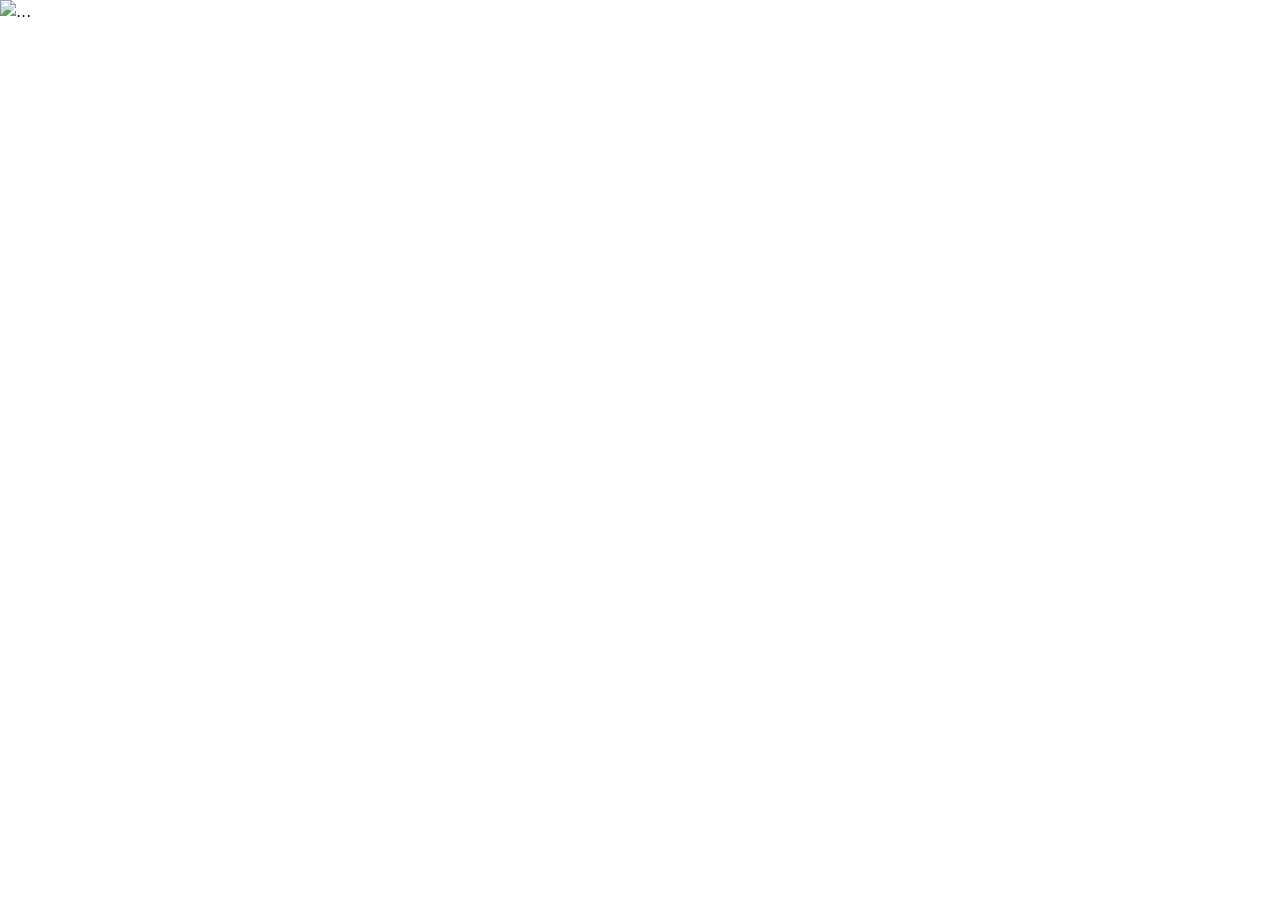
==== src/main/resources/templates/index.html @ 2612a290 "first commit" ====
<!DOCTYPE html>
<html lang="en" xmlns:th="http://www.thymeleaf.org" th:replace="~{base::layout(~{::section})}">
<head>
	<meta charset="ISO-8859-1" >
  <title>My Page</title>
  <link href="https://cdn.jsdelivr.net/npm/bootstrap@5.3.5/dist/css/bootstrap.min.css" rel="stylesheet" integrity="sha384-SgOJa3DmI69IUzQ2PVdRZhwQ+dy64/BUtbMJw1MZ8t5HZApcHrRKUc4W0kG879m7" crossorigin="anonymous" >

</head>
<body>
	<section>
		<div id="carouselExample" class="carousel slide">
		  <div class="carousel-inner">
		    <div class="carousel-item active">
		      <img src="img/ecom1.png" class="d-block w-100" height="350px" alt="...">
		    </div>
		    <div class="carousel-item">
				<img src="img/ecom2.jpg" class="d-block w-100" height="350px" alt="...">
		    </div>
		    <div class="carousel-item">
				<img src="img/ecom3.jpg" class="d-block w-100" height="350px" alt="...">
		    </div>
		  </div>
		  <button class="carousel-control-prev" type="button" data-bs-target="#carouselExample" data-bs-slide="prev">
		    <span class="carousel-control-prev-icon" aria-hidden="true"></span>
		    <span class="visually-hidden">Previous</span>
		  </button>
		  <button class="carousel-control-next" type="button" data-bs-target="#carouselExample" data-bs-slide="next">
		    <span class="carousel-control-next-icon" aria-hidden="true"></span>
		    <span class="visually-hidden">Next</span>
		  </button>
		</div>
	</section>
</body>
</html>
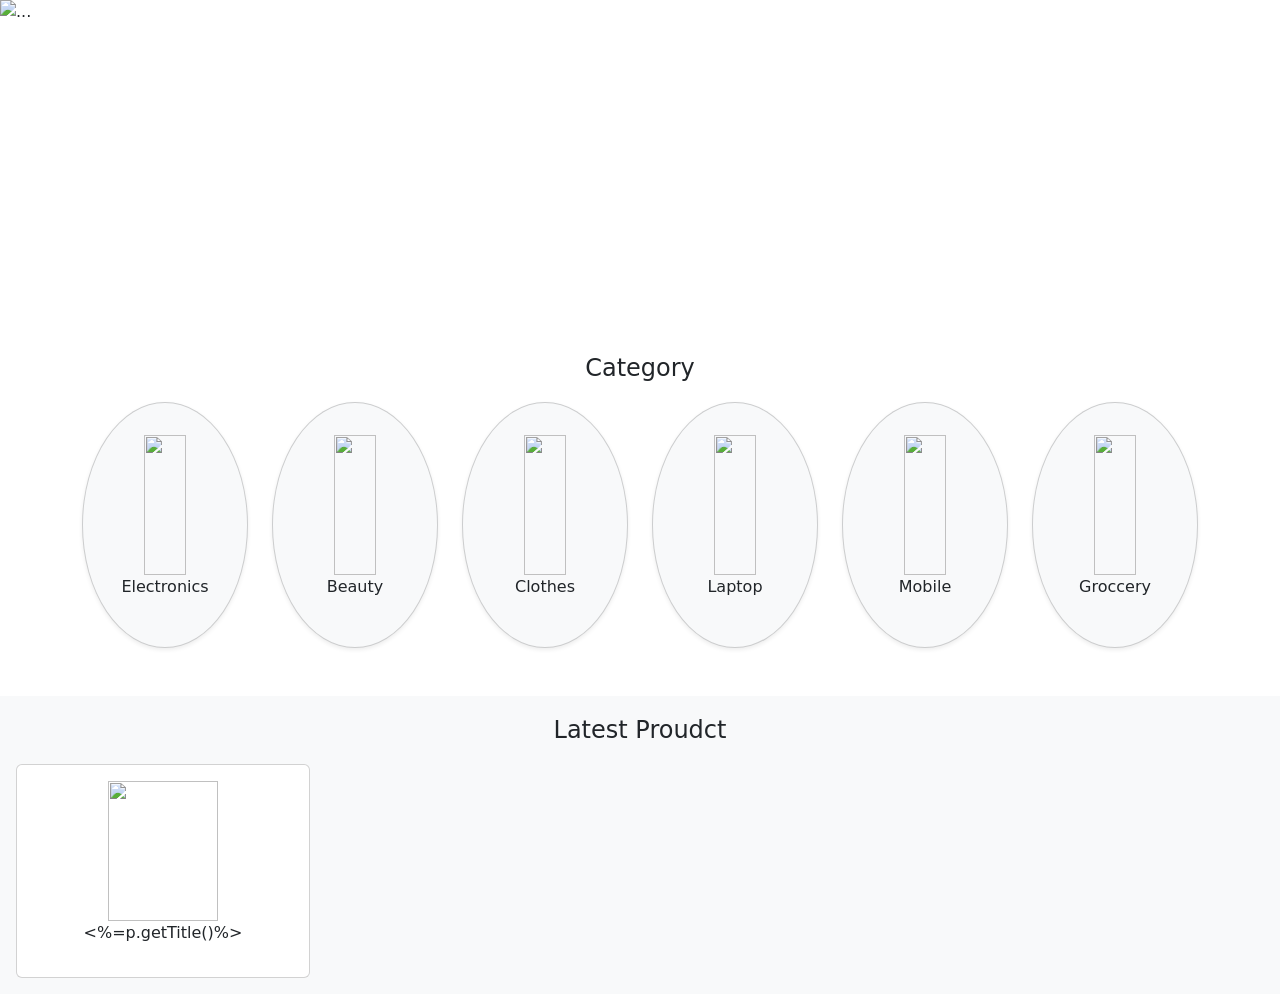
==== commit 2b8dba48: "add items" ====
--- a/src/main/resources/templates/index.html
+++ b/src/main/resources/templates/index.html
@@ -8,6 +8,7 @@
 </head>
 <body>
 	<section>
+		<!-- Start Slider -->
 		<div id="carouselExample" class="carousel slide">
 		  <div class="carousel-inner">
 		    <div class="carousel-item active">
@@ -29,6 +30,80 @@
 		    <span class="visually-hidden">Next</span>
 		  </button>
 		</div>
+		<!-- End Slider -->
+		
+		<!-- Start Category Module -->
+		<div class="container">
+			<div class="row">
+				<p class="text-center fs-4">Category</p>
+				<div class="col-md-2">
+					<div class="card rounded-circle shadow-sm p-3 mb-5 bg-body-tertiary rounded">
+						<div class="card-body text-center">
+							<img src="img/category_img/appli.png" width="65%" height="140px" />
+							<p>Electronics</p>
+						</div>
+					</div>
+				</div>
+				<div class="col-md-2">
+					<div class="card rounded-circle shadow-sm p-3 mb-5 bg-body-tertiary rounded">
+						<div class="card-body text-center">
+							<img src="img/category_img/beuty.png" width="65%" height="140px" />
+							<p>Beauty</p>
+						</div>
+					</div>
+				</div>
+				<div class="col-md-2">
+					<div class="card rounded-circle shadow-sm p-3 mb-5 bg-body-tertiary rounded">
+						<div class="card-body text-center">
+							<img src="img/category_img/pant.png" width="65%" height="140px" />
+							<p>Clothes</p>
+						</div>
+					</div>
+				</div>
+				<div class="col-md-2">
+					<div class="card rounded-circle shadow-sm p-3 mb-5 bg-body-tertiary rounded">
+						<div class="card-body text-center">
+							<img src="img/category_img/laptop.jpg" width="65%" height="140px" />
+							<p>Laptop</p>
+						</div>
+					</div>
+				</div>
+				<div class="col-md-2">
+					<div class="card rounded-circle shadow-sm p-3 mb-5 bg-body-tertiary rounded">
+						<div class="card-body text-center">
+							<img src="img/category_img/mobile.png" width="65%" height="140px" />
+							<p>Mobile</p>
+						</div>
+					</div>
+				</div>
+				<div class="col-md-2">
+					<div class="card rounded-circle shadow-sm p-3 mb-5 bg-body-tertiary rounded">
+						<div class="card-body text-center">
+							<img src="img/category_img/groccery.jpg" width="65%" height="140px" />
+							<p>Groccery</p>
+						</div>
+					</div>
+				</div>
+			</div>
+		</div>
+		<!-- End Category Module -->
+		
+		<!-- Start Latest Product Module -->
+		
+		<div class="container-fluid bg-light p-3">
+			<div class="row">
+				<p class="text-center fs-4">Latest Proudct</p>
+				<div class="col-md-3">
+					<div class="card">
+						<div class="card-body text-center">
+							<img alt="" src="img/product_img/<%=p.getImage()%" class="" width="65%" height="140px" />
+							<p class="text-center"><%=p.getTitle()%></p>
+						</div>
+					</div>
+				</div>
+			</div>
+		</div>
+		<!-- End Latest Product Module -->
 	</section>
 </body>
 </html>
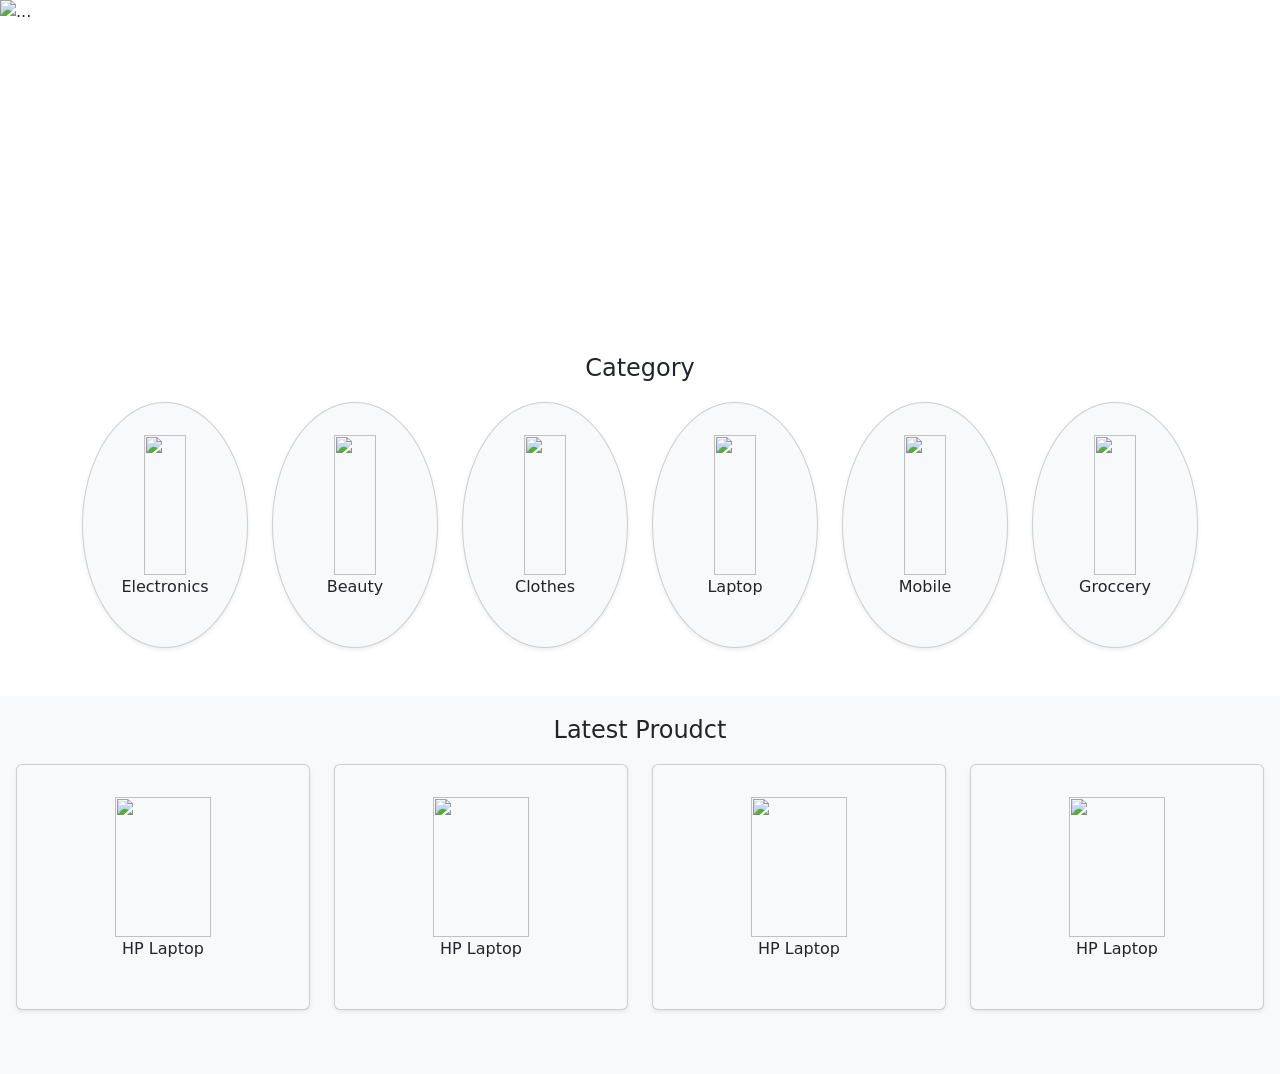
==== commit 661d8c53: "some updates" ====
--- a/src/main/resources/templates/index.html
+++ b/src/main/resources/templates/index.html
@@ -94,10 +94,34 @@
 			<div class="row">
 				<p class="text-center fs-4">Latest Proudct</p>
 				<div class="col-md-3">
-					<div class="card">
+					<div class="card shadow-sm p-3 mb-5 bg-body-tertiary rounded">
 						<div class="card-body text-center">
-							<img alt="" src="img/product_img/<%=p.getImage()%" class="" width="65%" height="140px" />
-							<p class="text-center"><%=p.getTitle()%></p>
+							<img alt="" src="img/product_img/laptop.jpg" class="" width="65%" height="140px" />
+							<p class="text-center">HP Laptop</p>
+						</div>
+					</div>
+				</div>
+				<div class="col-md-3">
+					<div class="card shadow-sm p-3 mb-5 bg-body-tertiary rounded">
+						<div class="card-body text-center">
+							<img alt="" src="img/product_img/laptop.jpg" class="" width="65%" height="140px" />
+							<p class="text-center">HP Laptop</p>
+						</div>
+					</div>
+				</div>
+				<div class="col-md-3">
+					<div class="card shadow-sm p-3 mb-5 bg-body-tertiary rounded">
+						<div class="card-body text-center">
+							<img alt="" src="img/product_img/laptop.jpg" class="" width="65%" height="140px" />
+							<p class="text-center">HP Laptop</p>
+						</div>
+					</div>
+				</div>
+				<div class="col-md-3">
+					<div class="card shadow-sm p-3 mb-5 bg-body-tertiary rounded">
+						<div class="card-body text-center">
+							<img alt="" src="img/product_img/laptop.jpg" class="" width="65%" height="140px" />
+							<p class="text-center">HP Laptop</p>
 						</div>
 					</div>
 				</div>
